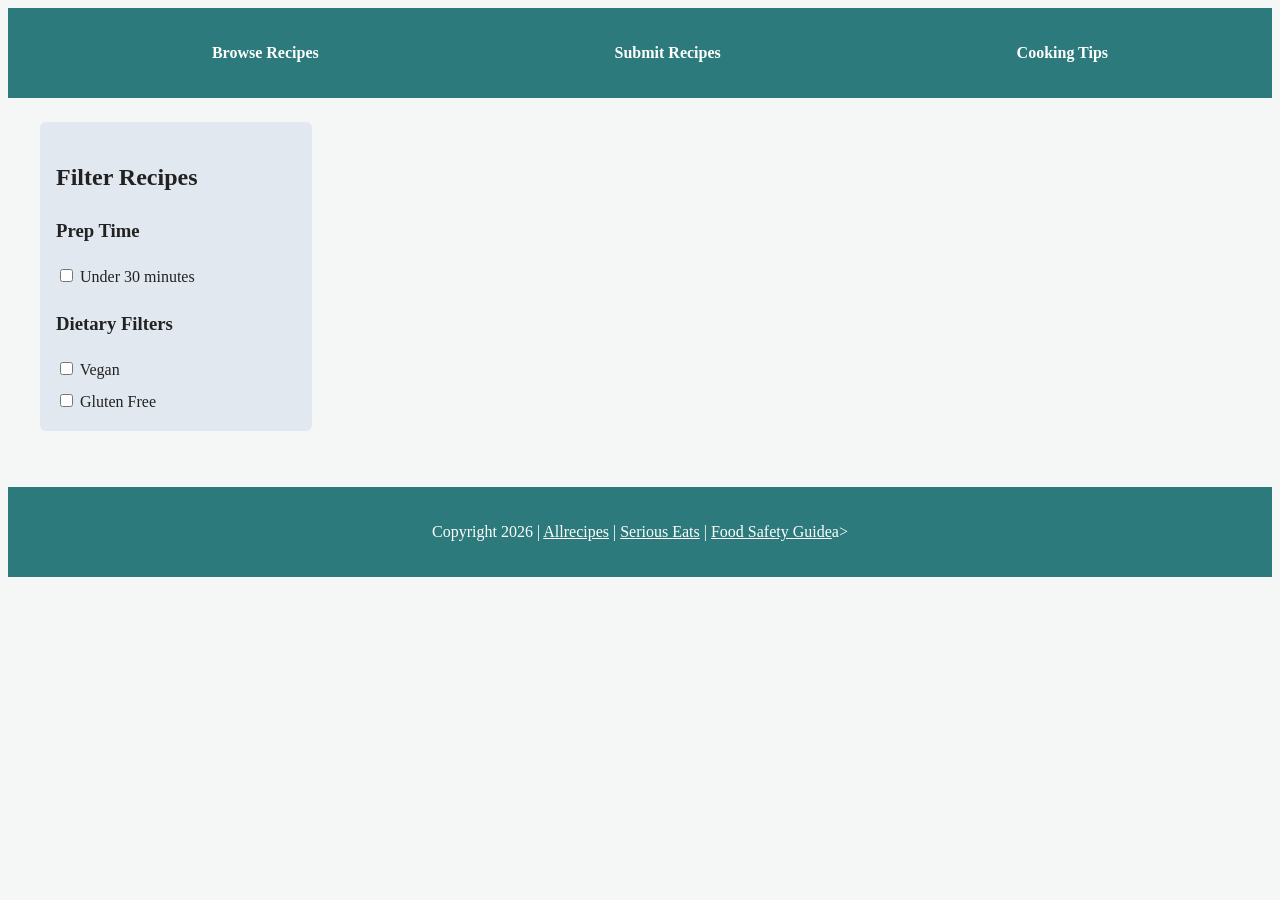
==== browse.html @ 59dc35f7 "Create browse.html" ====
<!DOCTYPE html>
<html lang="en">
<head>
<meta charset="UTF-8">
<meta name="viewport" content="width=device-width, initial-scale=1.0">
<meta name="description" content="Bowse our Recipes.">
<title>Browse Recipess</title>
<link rel="stylesheet" href="styles.css">
</head>
<body>

<!-- Top Navigation (Desktop & Mobile) -->
<header>
<nav aria-label="Main Navigation">
<button class="mobile-menu-btn" aria-label="Toggle Menu">Menu</button>
<ul class="nav-links">
<li><a href="index.html>Home</a></li>
<li><a href="browse.html">Browse Recipes</a></li>
<li><a href="submit.html">Submit Recipes</a></li>
<li><a href="community.html>Community</a></li>
<li><a href="tips.html">Cooking Tips</a></li>
</ul>
</nav>
</header>

<div class="page-layout">
<!-- Left Filter Sidebar (Desktop Wireframe) -->
<aside aria-label="Recipe Filters">
<h2>Filter Recipes</h2>
<div class="filter-group">
<h3>Prep Time</h3>
<label><input type="checkbox" name="prep" value="under-30"> Under 30 minutes</label>
</div>
<div class="filter-group">
<h3>Dietary Filters</h3>
<label><input type="checkbox" name="diet" value="vegan"> Vegan</label>
<label><input type="checkbox" name="diet" 

value="gluten-free"> Gluten Free</label>
</div>
</aside>

<!-- Main Content Area -->
<main id=
</main>
</div>

<!-- Footer -->
<footer>
<p>Copyright 2026 | 
  <a href="https://www.allrecipes.com" target="_blank" rel="noopener">Allrecipes</a> |
  <a href="https://www.seriouseats.com" target="_blank" rel="noopener">Serious Eats</a> |
  <a href="https://www.foodsafety.gov" target="_blank" rel="noopener">Food Safety Guide</a>a>
  
</footer>

</body>
</html>
---- styles.css ----
•	{
box-sizing: border-box;
margin: 0;
padding: 0;
font-family: Arial, sans-serif;
}

body {
background-color: #f4f7f6;
color: #222;
font-size: 16px;
line-height: 1.6;
}


/* Header & Navigation */
header {
background-color: #2c7a7b;
padding: 1rem;
}

.nav-links {
display: flex;
justify-content: space-around;
list-style: none;
}

.nav-links a {
color: #ffffff;
text-decoration: none;
font-weight: bold;
}

.nav-links a:hover, .nav-links a:focus {

text-decoration: underline;
}

.mobile-menu-btn {
display: none;
}

/* Desktop Sidebar + Main Layout */
.page-layout {
display: flex;
max-width: 1200px;
margin: 0 auto;
padding: 1.5rem;
gap: 1.5rem;
}

aside {
width: 240px;
background: #e2e8f0;
padding: 1rem;

border-radius: 6px;
flex-shrink: 0;
}

.filter-group {
margin-top: 1rem;
}

.filter-group label {
display: block;
margin-top: 0.4rem;
}

main {
flex: 1;
}

/* Hero Section */
.hero {
display: flex;

justify-content: space-between;
align-items: center;
background: #ffffff;
padding: 1.5rem;
border-radius: 6px;
gap: 1rem;
margin-bottom: 1.5rem;
}

.hero-image img {
max-width: 100%;
border-radius: 4px;
}

.hero-buttons {
margin-top: 1rem;
display: flex;
gap: 0.75rem;
}

.btn {
display: inline-block;
background: #2c7a7b;
color: #fff;
padding: 0.6rem 1.2rem;
text-decoration: none;
border: none;
border-radius: 4px;
cursor: pointer;
font-size: 1rem;
}

.btn-secondary {
background: #4a5568;
}

/* 3-Card Recipe Grid */
.cards {
display: grid;
grid-template-columns: repeat(3, 1fr);

gap: 1rem;
margin-top: 1rem;
margin-bottom: 2rem;
}

.card {
background: #ffffff;
padding: 1rem;
border-radius: 6px;
text-align: center;
}

.card img {
width: 100%;
border-radius: 4px;
margin-bottom: 0.5rem;
}

/* Submit Recipe Form */
.submit-form {

background: #ffffff;
padding: 1.5rem;
border-radius: 6px;
}

.submit-form label {
display: block;
font-weight: bold;
margin-top: 1rem;
}

.submit-form input,
.submit-form textarea {
width: 100%;
padding: 0.6rem;
margin-top: 0.3rem;
border: 1px solid #cbd5e0;
border-radius: 4px;
}

.submit-form button {
margin-top: 1rem;
}

/* Footer */
footer {
background: #2c7a7b;
color: #ffffff;
text-align: center;
padding: 1rem;
margin-top: 2rem;
}

footer a {
color: #ffffff;
}

/* Mobile Responsive Layout (Matches Mobile Wireframes) */
@media (max-width: 768px) {

.mobile-menu-btn {
display: block;
margin-left: auto;
min-width: 46px;
min-height: 46px;
padding: 0.4rem 0.8rem;
}

.page-layout, .hero {
flex-direction: column;
}

aside {
width: 100%;
}

.cards {
grid-template-columns: 1fr;
}
}
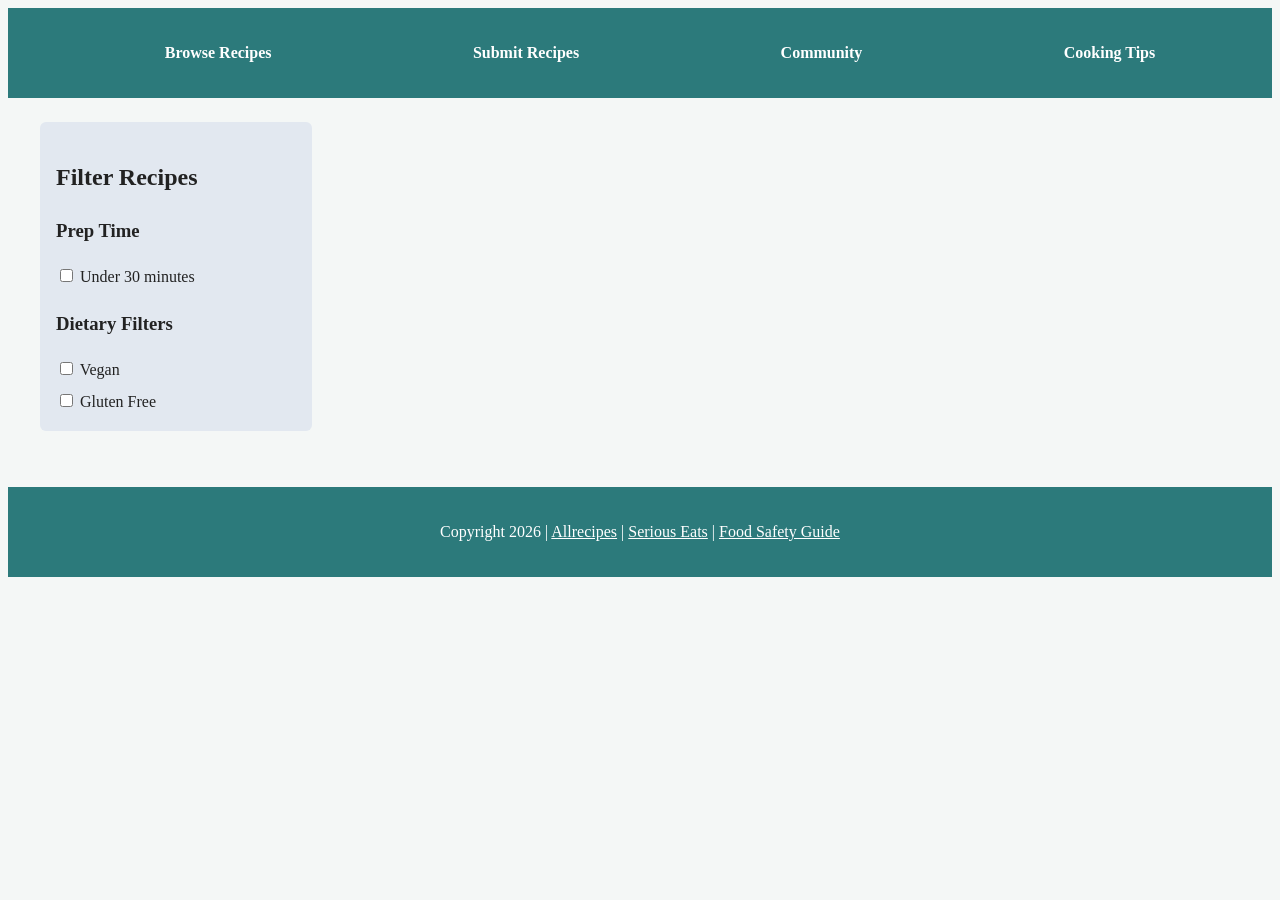
==== commit 362624be: "Update browse.html" ====
--- a/browse.html
+++ b/browse.html
@@ -17,7 +17,7 @@
 <li><a href="index.html>Home</a></li>
 <li><a href="browse.html">Browse Recipes</a></li>
 <li><a href="submit.html">Submit Recipes</a></li>
-<li><a href="community.html>Community</a></li>
+<li><a href="community.html">Community</a></li>
 <li><a href="tips.html">Cooking Tips</a></li>
 </ul>
 </nav>
@@ -50,7 +50,7 @@
 <p>Copyright 2026 | 
   <a href="https://www.allrecipes.com" target="_blank" rel="noopener">Allrecipes</a> |
   <a href="https://www.seriouseats.com" target="_blank" rel="noopener">Serious Eats</a> |
-  <a href="https://www.foodsafety.gov" target="_blank" rel="noopener">Food Safety Guide</a>a>
+  <a href="https://www.foodsafety.gov" target="_blank" rel="noopener">Food Safety Guide</a>
   
 </footer>
 
--- a/styles.css
+++ b/styles.css
@@ -182,7 +182,7 @@
 margin-left: auto;
 min-width: 46px;
 min-height: 46px;
-padding: 0.4rem 0.8rem;
+padding: 0.6rem 1rem;
 }
 
 .page-layout, .hero {
